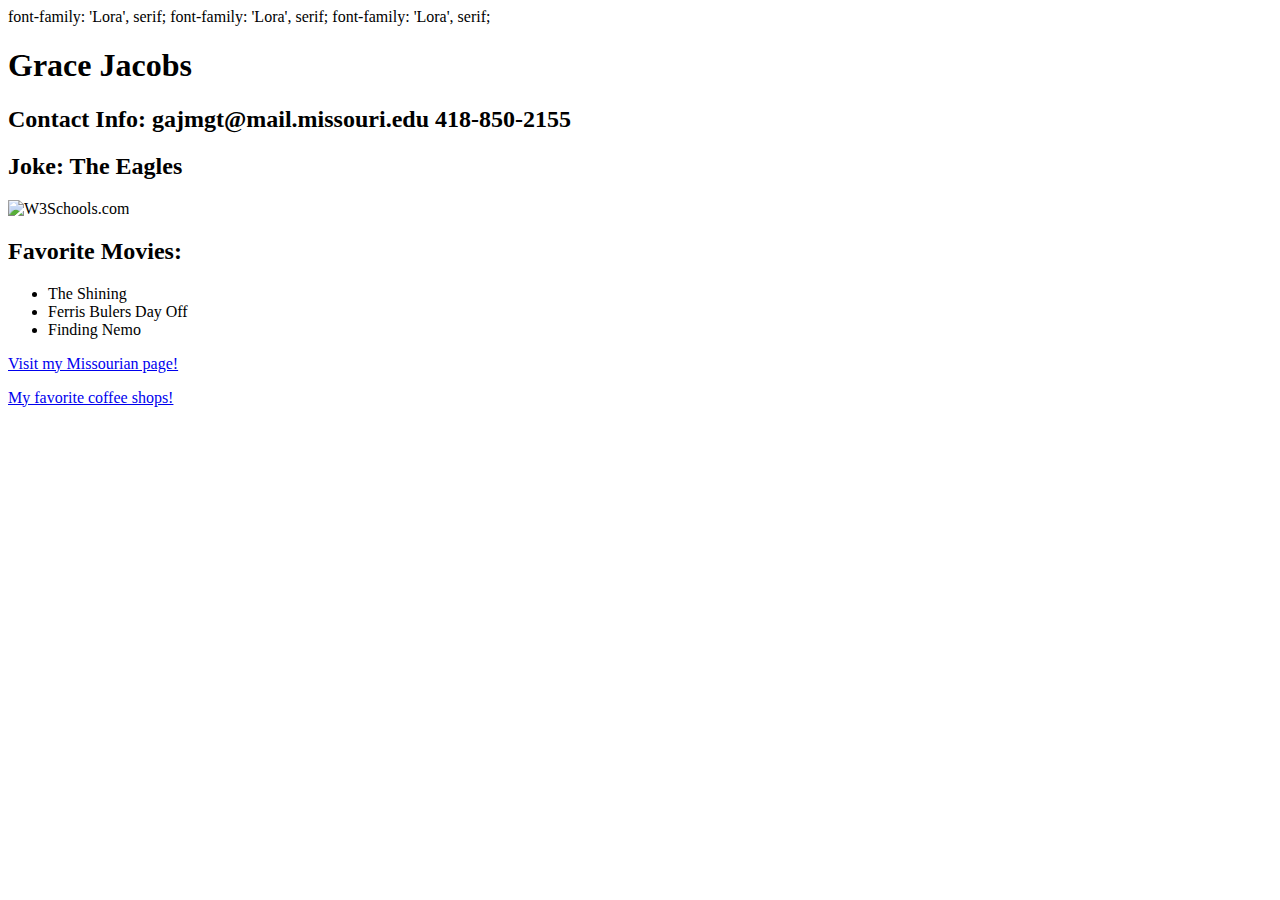
==== index.html @ 7cb838d8 "Update and rename gracej.html to index.html" ====
<!doctype html>
<html class="no-js" lang="en" dir="ltr">
<head>
<meta charset='utf-8'>
    <title>Grace Jacobs</title>
     <meta name="viewport" content="width=device-width, initial-scale=1.0"> 
        <link rel="stylesheet" href="css/styles.css">
    <link rel="preconnect" href="https://fonts.googleapis.com/css?family=Sofia">
    font-family: 'Lora', serif;
    <link rel="preconnect" href="https://fonts.googleapis.com/css2?family=Lora:ital@1&display=swap">
    font-family: 'Lora', serif;
    <link rel="preconnect" href="https://fonts.googleapis.com/css2?family=Lora:ital@1&display=swap">
    font-family: 'Lora', serif;
    <style>
    .jacobsgrace {
    display: flex;
    justify-content: center;
    align-items: center;
   width: 250px;
    height: 400px;
   }
   </style>
</head>
<body>



<h1>Grace Jacobs</h1>
<h2>Contact Info: gajmgt@mail.missouri.edu 418-850-2155</h2>
<h2>Joke: The Eagles</h2>
<img src="https://bloximages.newyork1.vip.townnews.com/columbiamissourian.com/content/tncms/avatars/b/d9/6a2/bd96a23c-0ba6-11ec-8929-bf75330836b2.5d187ad3095ad17f7610843c56daea86.png?_dc=1640030721" alt="W3Schools.com" style="width:130px;height:142px;">
<h2>Favorite Movies:</h2>
<ul>
  <li>The Shining</li>
  <li>Ferris Bulers Day Off</li>
  <li>Finding Nemo</li>
</ul>

<p><a href="https://www.columbiamissourian.com/users/profile/guest3069/">Visit my Missourian page!</a></p>
<p><a href="Myfirstwebsite/page2.html">My favorite coffee shops!</a></p>
</body>
</html>
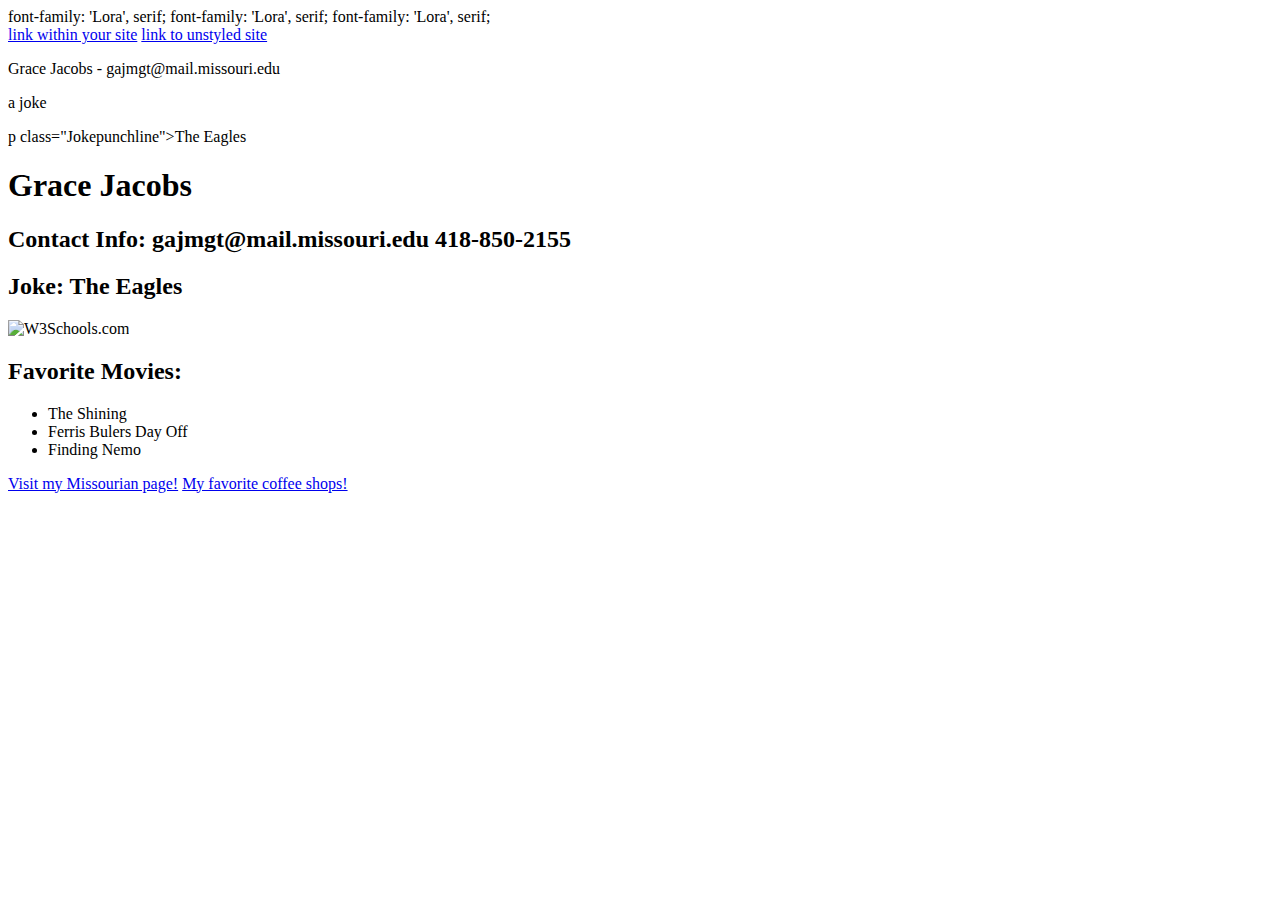
==== commit 47c4ccbb: "Update index.html" ====
--- a/index.html
+++ b/index.html
@@ -23,20 +23,41 @@
 </head>
 <body>
 
+<div class="maintext">
+     <header>
+        <div class="nav1">
+        <a href="index.html">link within your site</a>
+        <a href="oldindex.html">link to unstyled site</a>
+      </div>
+    
+     </header>
+     <div class= "joke">
+    <p>Grace Jacobs - gajmgt@mail.missouri.edu</p>
+    <p>a joke</p>
+    p class="Jokepunchline">The Eagles</p>
+      </div>
 
 
 <h1>Grace Jacobs</h1>
 <h2>Contact Info: gajmgt@mail.missouri.edu 418-850-2155</h2>
 <h2>Joke: The Eagles</h2>
 <img src="https://bloximages.newyork1.vip.townnews.com/columbiamissourian.com/content/tncms/avatars/b/d9/6a2/bd96a23c-0ba6-11ec-8929-bf75330836b2.5d187ad3095ad17f7610843c56daea86.png?_dc=1640030721" alt="W3Schools.com" style="width:130px;height:142px;">
+
+
+<div class="favoritemovies">
 <h2>Favorite Movies:</h2>
 <ul>
   <li>The Shining</li>
   <li>Ferris Bulers Day Off</li>
   <li>Finding Nemo</li>
 </ul>
+</div>
 
-<p><a href="https://www.columbiamissourian.com/users/profile/guest3069/">Visit my Missourian page!</a></p>
-<p><a href="Myfirstwebsite/page2.html">My favorite coffee shops!</a></p>
+<div class="nav1">
+<a href="https://www.columbiamissourian.com/users/profile/guest3069/">Visit my Missourian page!</a>
+<a href="Myfirstwebsite/page2.html">My favorite coffee shops!</a>
+<a href=oldindex.html</a>
 </body>
+</div>
+</footer>
 </html>
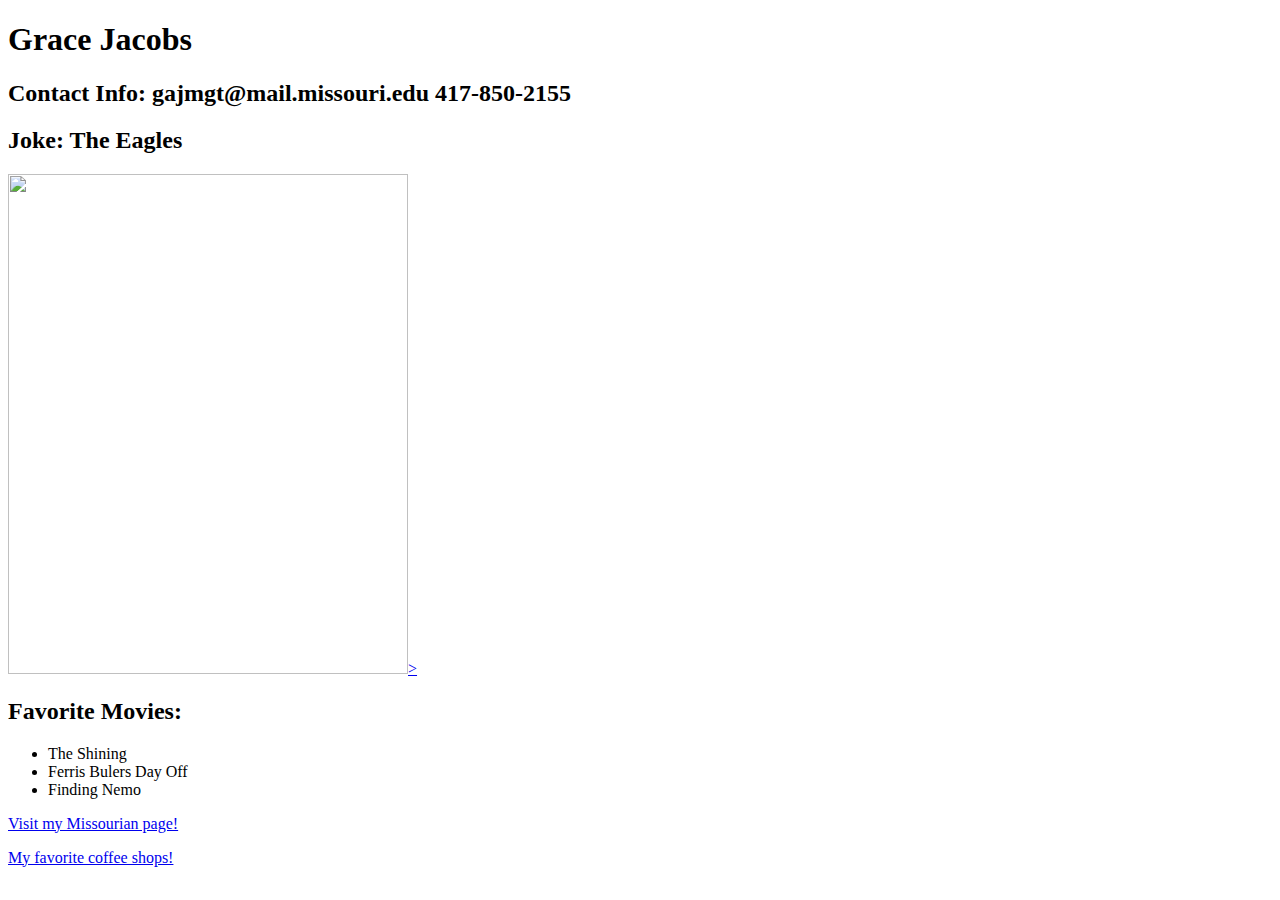
==== commit 7253d8ad: "Update index.html" ====
--- a/index.html
+++ b/index.html
@@ -1,63 +1,25 @@
-<!doctype html>
-<html class="no-js" lang="en" dir="ltr">
+
+<!DOCTYPE html>
+<html>
 <head>
-<meta charset='utf-8'>
-    <title>Grace Jacobs</title>
-     <meta name="viewport" content="width=device-width, initial-scale=1.0"> 
-        <link rel="stylesheet" href="css/styles.css">
-    <link rel="preconnect" href="https://fonts.googleapis.com/css?family=Sofia">
-    font-family: 'Lora', serif;
-    <link rel="preconnect" href="https://fonts.googleapis.com/css2?family=Lora:ital@1&display=swap">
-    font-family: 'Lora', serif;
-    <link rel="preconnect" href="https://fonts.googleapis.com/css2?family=Lora:ital@1&display=swap">
-    font-family: 'Lora', serif;
-    <style>
-    .jacobsgrace {
-    display: flex;
-    justify-content: center;
-    align-items: center;
-   width: 250px;
-    height: 400px;
-   }
-   </style>
+<title>Grace Jacobs</title>
 </head>
 <body>
 
-<div class="maintext">
-     <header>
-        <div class="nav1">
-        <a href="index.html">link within your site</a>
-        <a href="oldindex.html">link to unstyled site</a>
-      </div>
-    
-     </header>
-     <div class= "joke">
-    <p>Grace Jacobs - gajmgt@mail.missouri.edu</p>
-    <p>a joke</p>
-    p class="Jokepunchline">The Eagles</p>
-      </div>
-
-
 <h1>Grace Jacobs</h1>
-<h2>Contact Info: gajmgt@mail.missouri.edu 418-850-2155</h2>
+<h2>Contact Info: gajmgt@mail.missouri.edu 417-850-2155</h2>
 <h2>Joke: The Eagles</h2>
-<img src="https://bloximages.newyork1.vip.townnews.com/columbiamissourian.com/content/tncms/avatars/b/d9/6a2/bd96a23c-0ba6-11ec-8929-bf75330836b2.5d187ad3095ad17f7610843c56daea86.png?_dc=1640030721" alt="W3Schools.com" style="width:130px;height:142px;">
-
-
-<div class="favoritemovies">
+   <a href="mailto:gajmgt@umsystem.edu"><img src="img/gracejacobs.jpg"  
+     width="400" 
+     height="500" />></a>
 <h2>Favorite Movies:</h2>
 <ul>
   <li>The Shining</li>
   <li>Ferris Bulers Day Off</li>
   <li>Finding Nemo</li>
 </ul>
-</div>
 
-<div class="nav1">
-<a href="https://www.columbiamissourian.com/users/profile/guest3069/">Visit my Missourian page!</a>
-<a href="Myfirstwebsite/page2.html">My favorite coffee shops!</a>
-<a href=oldindex.html</a>
+<p><a href="https://www.columbiamissourian.com/users/profile/guest3069/">Visit my Missourian page!</a></p>
+<p><a href="Myfirstwebsite/page2.html">My favorite coffee shops!</a></p>
 </body>
-</div>
-</footer>
 </html>
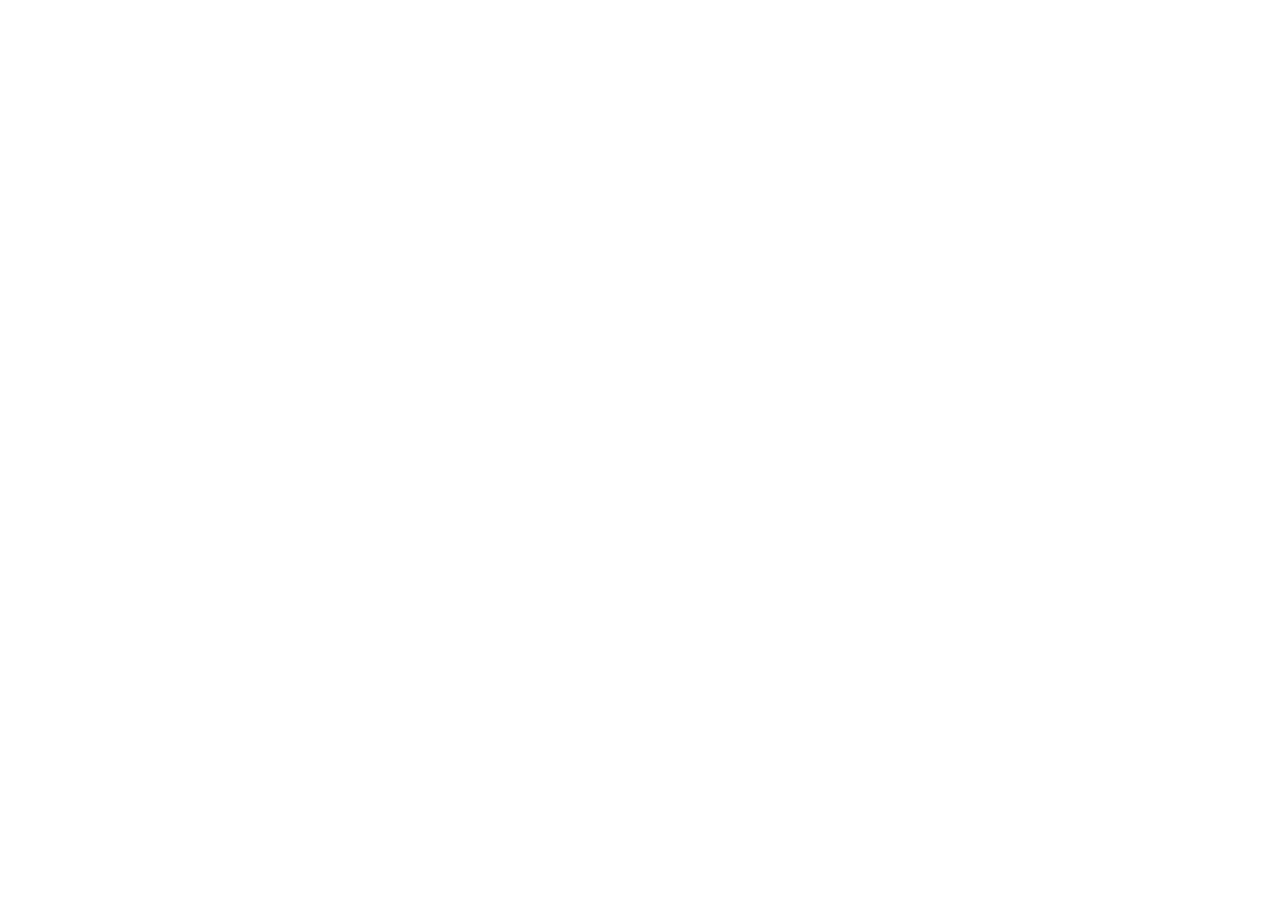
==== commit fecd3a5f: "Update index.html" ====
--- a/index.html
+++ b/index.html
@@ -1,10 +1,31 @@
 
-<!DOCTYPE html>
-<html>
-<head>
-<title>Grace Jacobs</title>
-</head>
-<body>
+<!doctype html>
+<html class="no-js" lang="en" dir="ltr">
+ <head>
+   <meta charset='utf-8'>
+    <title>Grace Jacobs</title>
+  <meta name="viewport" content="width=device-width, initial-scale=1.0"> 
+   <link rel="stylesheet" href="style.css">
+ <link rel="preconnect" href="https://fonts.googleapis.com">
+<link rel="preconnect" href="https://fonts.gstatic.com" crossorigin>
+<link href="https://fonts.googleapis.com/css2?family=Libre+Baskerville&family=Limelight&family=Tilt+Warp&display=swap" rel="stylesheet">
+  
+   </head>
+   
+   <style>
+    
+      
+body {
+	display: flex;
+	justify-content: center; 
+	    align-items: center;
+	    flex-direction: column; 
+
+	} 
+ 
+
+
+
 
 <h1>Grace Jacobs</h1>
 <h2>Contact Info: gajmgt@mail.missouri.edu 417-850-2155</h2>
--- a/style.css
+++ b/style.css
@@ -0,0 +1,170 @@
+body {
+	display: flex;
+	justify-content: center; 
+	    align-items: center;
+	    flex-direction: column; 
+
+	}
+
+header {
+	background-color: lightpink;
+}
+
+.nav1 {
+    background-color: transparent;
+/*    position: sticky;*/
+/*    bottom: 5px; right: 5px;*/
+    float: center !important;
+    font-family: 'Libre Baskerville', serif;
+    align-items: center;
+text-transform: uppercase;
+    font-weight: 100;
+    font-size: 1rem;
+    max-width: 100%;
+    min-width: 30%;
+  /*  margin: 5rem;*/
+  /*  margin: 1rem 2rem 1rem 1rem;*/
+  /*  border: dashed red;*/
+    padding: .1rem .1rem .1rem .3rem;
+  
+
+  }
+.header {
+	font-family: 'Tilt Warp', cursive;
+	font-size: 30px;
+	align-items: center
+}
+
+ .nav1 a {
+ 	background-color: lightpink;
+/* 	display: inline-block;*/
+ 	border: dotted white 2px;
+ 	padding:.2rem;
+ 	border-radius: 0.1rem;
+ }
+
+.littleolivia {
+	border: none;
+	display: block;
+  margin-left: auto;
+  margin-right: auto;
+  width: 50%;
+	align-items: center;
+}
+
+
+a img {
+	border: none;
+}
+
+ul {
+  	list-style-type: none;
+}
+
+.maintext {
+		display: flex;
+		justify-content: center; 
+	    align-items: center;
+	    flex-direction: column; 
+        background: #CF578A;
+        border-radius: 0%;
+        padding: 1em;
+        max-width: 800px;
+    }
+
+.emailinfo {
+	font-family: 'Limelight', cursive;
+	color: white;
+	test-align: center; 
+	align-items: center:
+}
+.joke {
+	font-family: 'Libre Baskerville', serif;
+	color: lightpink;
+	text-align: center;
+	align-items: center;
+	width: 80%;
+
+  /* Set the background size and repeat properties. */
+  background-size: 100%;
+  background-repeat: repeat;
+
+  /* Use the text as a mask for the background. */
+  /* This will show the gradient as a text color rather than element bg. */
+  -webkit-background-clip: text;
+  -webkit-text-fill-color: white; 
+
+}
+
+.header2 {
+	font-family: 'Tilt Warp', cursive;
+	font-size: 25px;
+	align-items: center
+}
+	
+.movielist {
+	font-family: 'Libre Baskerville', serif;
+	text-align: center;
+	color: white;
+	font-size: 15px;
+	}
+
+footer {
+	background-color: hotpink;
+}
+
+@media screen and (max-width: 554px){
+
+.header {
+	font-family: 'Tilt Warp', cursive;
+	font-size: 30px;
+	align-items: center
+}
+.emailinfo {
+	font-family: 'Limelight', cursive;
+	color: white;
+	test-align: center; 
+	align-items: center:
+}
+.header2 {
+	font-family: 'Tilt Warp', cursive;
+	font-size: 25px;
+	align-items: center
+}	
+	
+.maintext {
+		margin-top: 1rem;
+		display: flex;
+		flex-wrap: wrap;
+		justify-content: center; 
+	    align-items: center ;
+	    flex-direction: column; 
+        background: #CF578A;
+        color: white;
+        border-radius: .1em;
+        padding: 1em;
+        font-size: 10px;
+        
+    }
+
+    .nav1 {
+    	align-items: center;
+    	background-color: transparent;
+
+    font-family: 'Libre Baskerville', serif;
+    	text-transform: uppercase;
+    	font-weight: 100;
+    	font-size: 10px;
+    	max-width: 100%;
+    	min-width: 85%;
+  
+
+ 	 }
+	.nav1 a {
+		background-color: lightpink;
+	 	display: block;
+	 	border: dotted white 2px;
+	 	padding: .2rem;
+	 	margin: .2rem;
+	 	float: right;
+	}
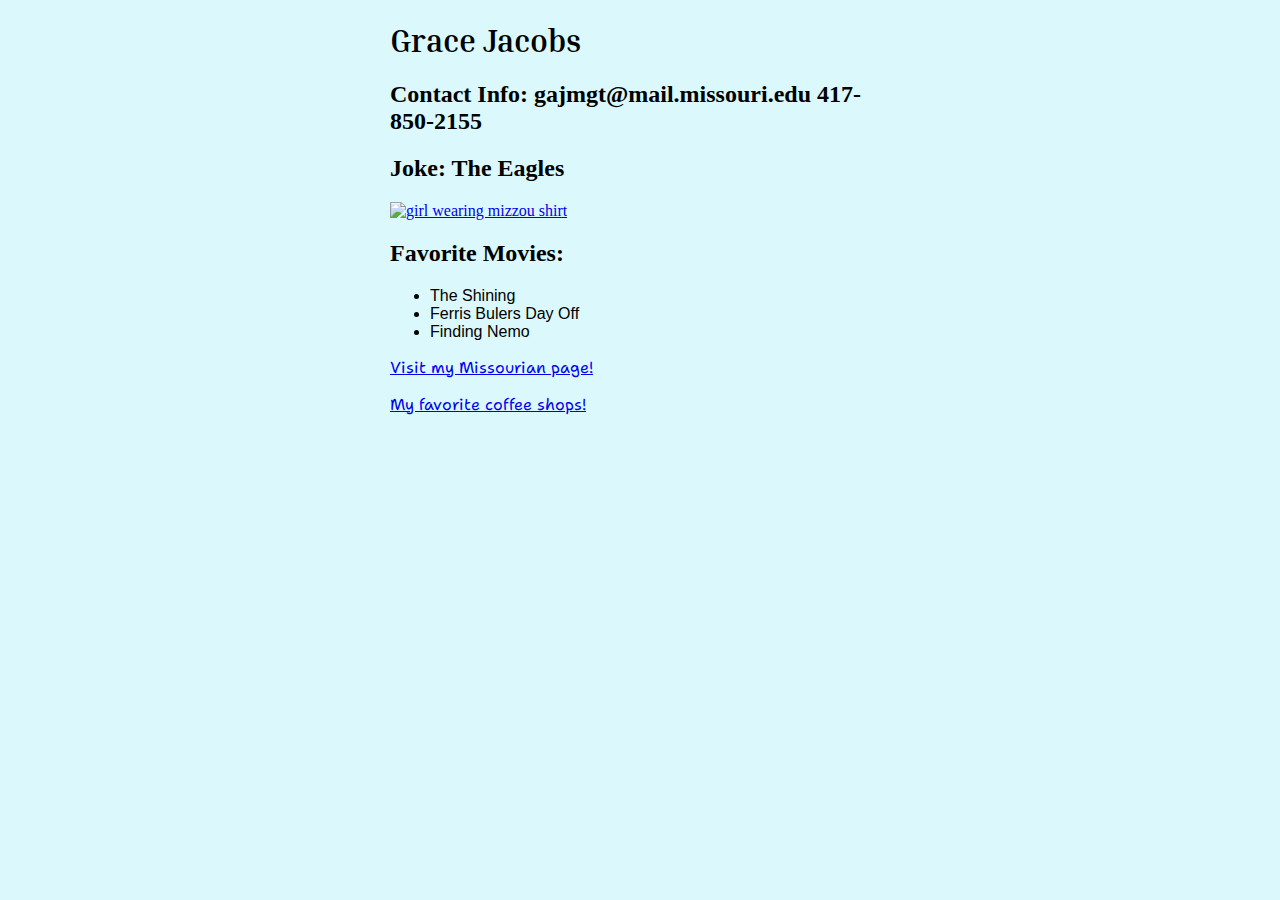
==== commit 1f0dc9bf: "Update index.html" ====
--- a/index.html
+++ b/index.html
@@ -1,38 +1,58 @@
 
 <!doctype html>
 <html class="no-js" lang="en" dir="ltr">
- <head>
-   <meta charset='utf-8'>
-    <title>Grace Jacobs</title>
-  <meta name="viewport" content="width=device-width, initial-scale=1.0"> 
-   <link rel="stylesheet" href="style.css">
- <link rel="preconnect" href="https://fonts.googleapis.com">
+ 	<head>
+   		<meta charset='utf-8'>
+    		<title>Grace Jacobs</title>
+		<link rel="stylesheet" href="css/styles.css">
+<link rel="preconnect" href="https://fonts.googleapis.com">
 <link rel="preconnect" href="https://fonts.gstatic.com" crossorigin>
-<link href="https://fonts.googleapis.com/css2?family=Libre+Baskerville&family=Limelight&family=Tilt+Warp&display=swap" rel="stylesheet">
+<link href="https://fonts.googleapis.com/css2?family=Shantell+Sans:wght@300&display=swap" rel="stylesheet">
+<link rel="preconnect" href="https://fonts.googleapis.com">
+<link rel="preconnect" href="https://fonts.gstatic.com" crossorigin>
+<link href="https://fonts.googleapis.com/css2?family=Inria+Serif:wght@300&family=Shantell+Sans:wght@300&display=swap" rel="stylesheet">
+
   
    </head>
    
    <style>
-    
+	
+  body {
+		background-color: #DBF9FC;
+		max-width: 500px ;
+		margin: auto;
+	}
+	   p { 
+	font-family: "Shantell Sans", cursive;
+ }
+ 
+	   h1 {
+ 	font-family: "Inria Serif";
+ }
+ 
+	   ul {
+ 	font-family: sans-serif
+ }  
       
-body {
-	display: flex;
-	justify-content: center; 
-	    align-items: center;
-	    flex-direction: column; 
-
-	} 
- 
-
-
-
-
+	</style>
+	
+	<div class="header">
+	
 <h1>Grace Jacobs</h1>
 <h2>Contact Info: gajmgt@mail.missouri.edu 417-850-2155</h2>
-<h2>Joke: The Eagles</h2>
-   <a href="mailto:gajmgt@umsystem.edu"><img src="img/gracejacobs.jpg"  
+
+<body>
+		
+		<h2>Joke: The Eagles</h2>
+   
+	<a href="mailto:gajmgt@umsystem.edu">
+		<div class="gracejacobs">
+		<img class="gracejacobs" src="img/gracejacobs.jpg" border="0" alt="girl wearing mizzou shirt" 
      width="400" 
-     height="500" />></a>
+     height="500"></a>
+		
+		</div>
+	
 <h2>Favorite Movies:</h2>
 <ul>
   <li>The Shining</li>
@@ -43,4 +63,6 @@
 <p><a href="https://www.columbiamissourian.com/users/profile/guest3069/">Visit my Missourian page!</a></p>
 <p><a href="Myfirstwebsite/page2.html">My favorite coffee shops!</a></p>
 </body>
+		<footer>
+		</footer>
 </html>
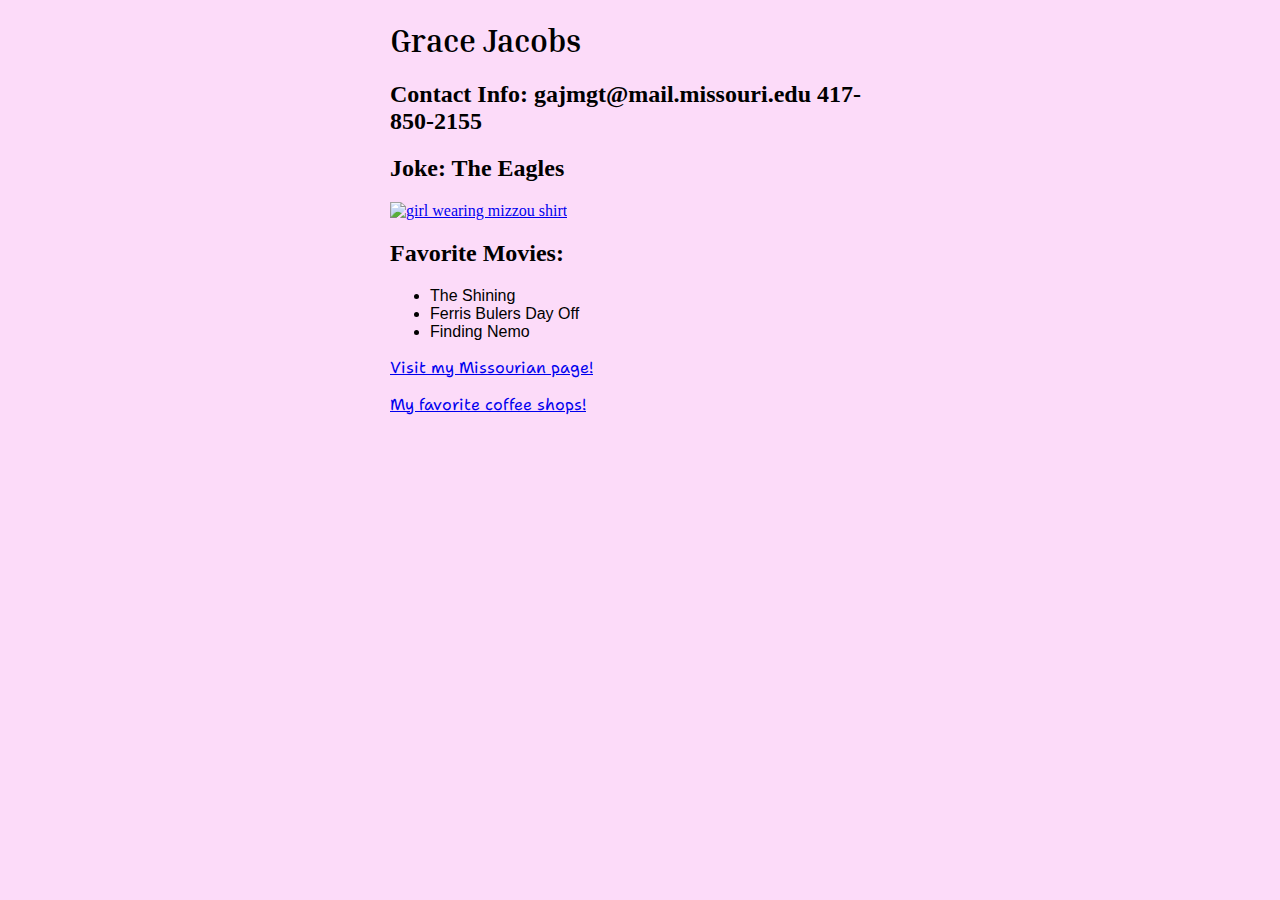
==== commit b9fd54f5: "Update index.html" ====
--- a/index.html
+++ b/index.html
@@ -18,7 +18,7 @@
    <style>
 	
   body {
-		background-color: #DBF9FC;
+		background-color: #fcdbf9;
 		max-width: 500px ;
 		margin: auto;
 	}
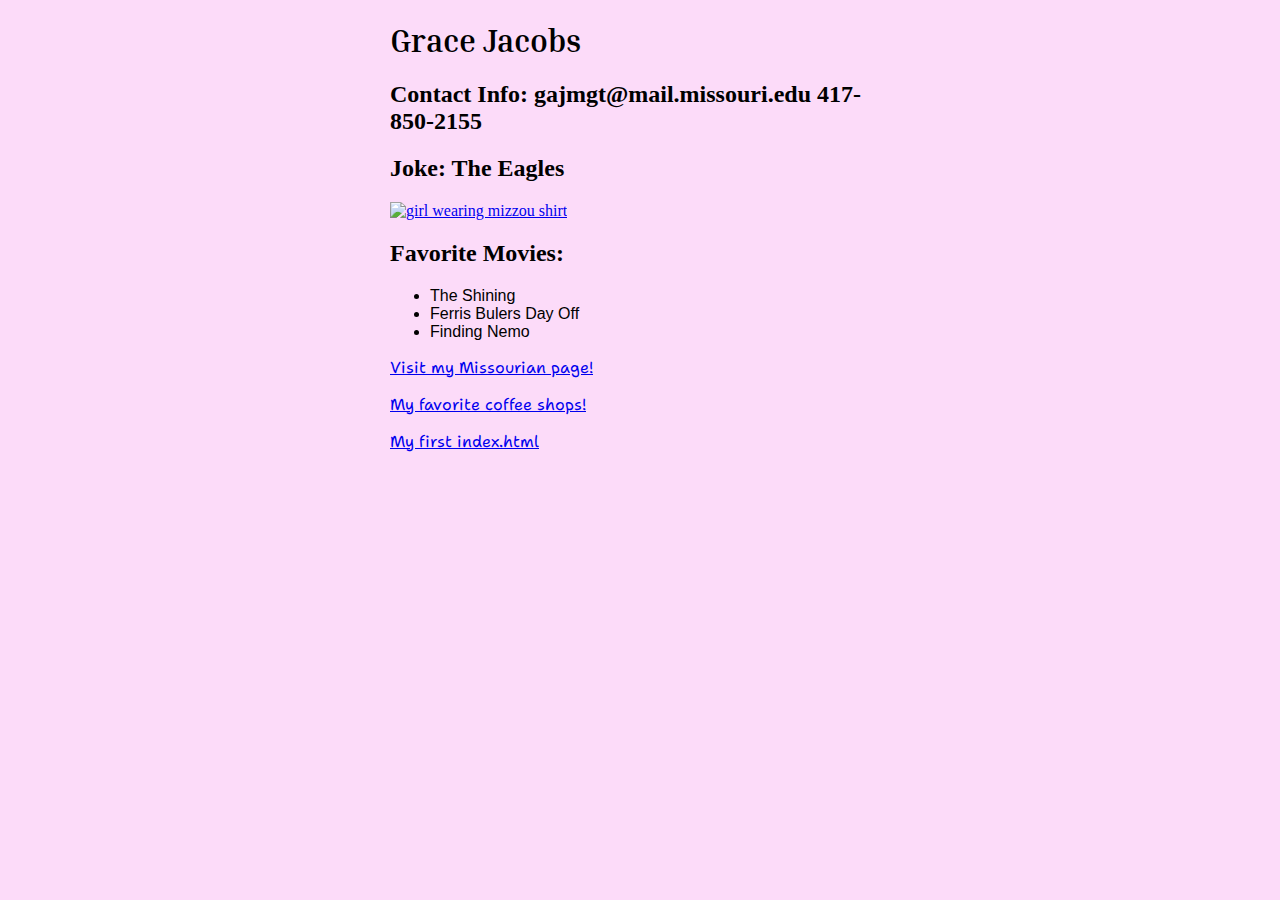
==== commit ab63ad6b: "Rename newindex.html to index.html" ====
--- a/index.html
+++ b/index.html
@@ -62,6 +62,7 @@
 
 <p><a href="https://www.columbiamissourian.com/users/profile/guest3069/">Visit my Missourian page!</a></p>
 <p><a href="Myfirstwebsite/page2.html">My favorite coffee shops!</a></p>
+<p><a href="https://github.com/Gajmgt/GracesWebsite/blob/68a4ff496280fe85d461aade1aed76046a993917/oldindex.html">My first index.html</a></p>
 </body>
 		<footer>
 		</footer>
